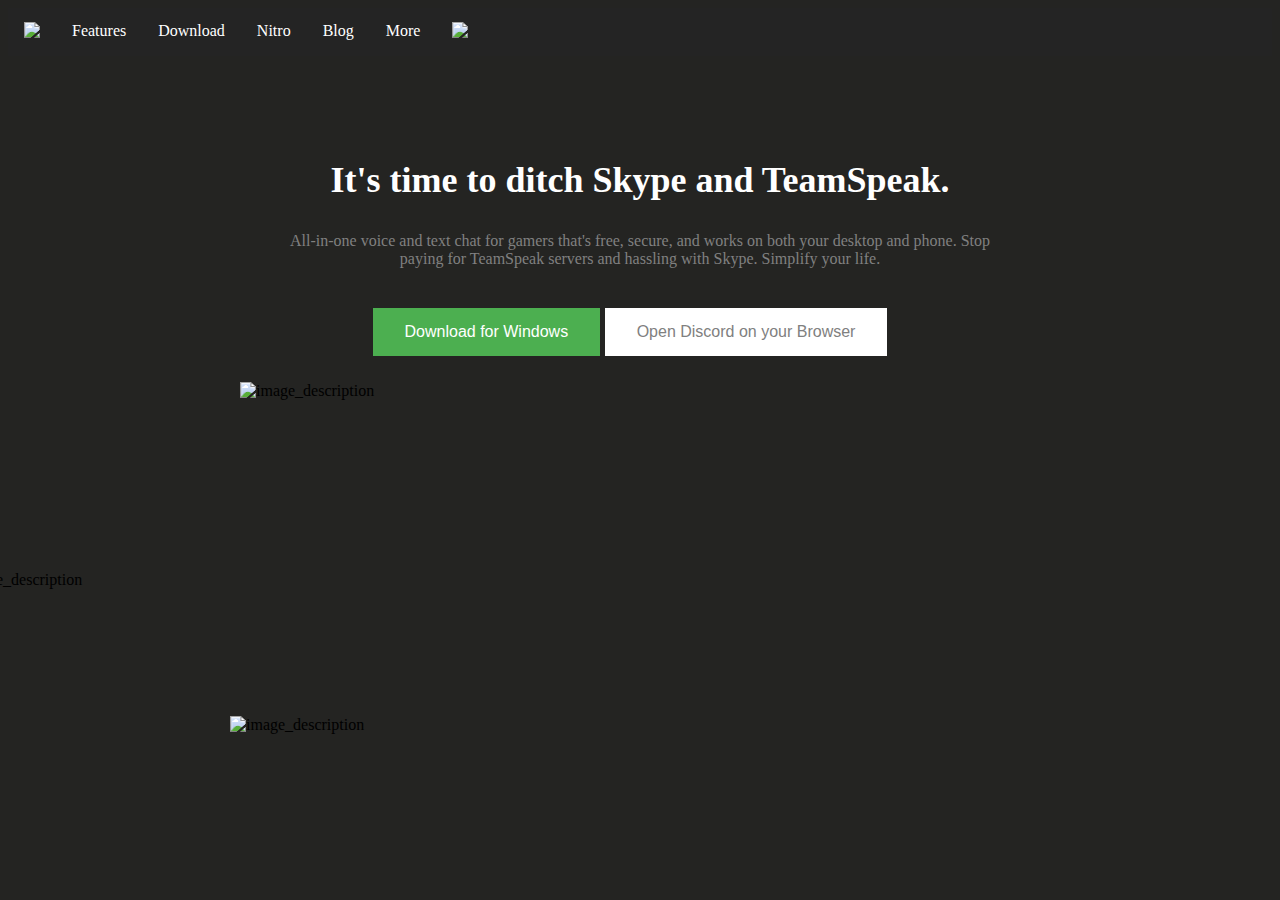
==== Osmi_domaci_cartoonize/index.html @ e01e711e "Add homework" ====
<!DOCTYPE html>
<html>
<head>

<meta name="viewport" content="width=device-width, initial-scale=1">
<link rel="stylesheet" href="C:\Users\djivanovic\Desktop\Startit_kurs\Osmi_domaci_cartoonize\font-awesome-4.7.0/css/font-awesome.min.css">
  <link rel="stylesheet" href="normalize.css">
  <link rel="stylesheet" href="style.css">
<meta charset="utf-8">

</head>

<body>
        <ul id="menu">
        <li><a href="#"><img class="navbar-brand" src="images/discord.png"></a></li>
        <li><a href="#">Features</a></li>
        <li><a href="#">Download</a></li>
        <li><a href="#">Nitro</a></li>
        <li><a href="#">Blog</a></li>
        <li><a href="#">More</a></li>
        <li><a class="right " href="#about"><img src="images/slikanavigacija.png"></a></li>
    </ul>

  <div class="container">
  <div class="row">
<h2>It's time to ditch Skype and TeamSpeak.</h2>
<p>All-in-one voice and text chat for gamers that's free, secure, 
and works on both your desktop and phone. Stop paying for TeamSpeak servers and hassling with Skype. 
Simplify your life.</p>
</div>
</div>

<!--Buttons-->
<section class="btn">
<button type="button" >Download for Windows</button>
<button type="button">Open Discord on your Browser</button>
</section>



<div class="imagecontainer">
  	<figure role="img1" title="Image description" aria-label="Image description">
      <img src="images/monitor.svg" alt="image_description">
    </figure><!-- end role=img div -->
	<figure role="img2" title="Image description" aria-label="Image description">
      <img src="images/mobile.svg"" alt="image_description">
    </figure><!-- end role=img div -->
	<figure role="img3" title="Image description" aria-label="Image description">
      <img src="images/slika.svg"" alt="image_description">
    </figure><!-- end role=img div -->
  </div><!-- end imagecontainer -->
</body>
</html>
---- Osmi_domaci_cartoonize/style.css ----
body{
	background-color:#242422;
}

ul {
    list-style-type: none;
    margin: 0;
    padding: 0;
    overflow: hidden;
    background-color: #242424;
}

ul li {float: left;}

ul li a {
    display: block;
    color: white;
    text-align: center;
    padding: 14px 16px;
    text-decoration: none;
}

ul li a:hover:not(.active) {background-color: #111;}

ulli a.active {background-color: #4CAF50;}

ul li a.right{float: right;}

@media screen and (max-width: 600px){
    #menu > li:nth-child(7) > a > img{float: none;}
}
/*************************/
h2{
	font-size:36px;
	line-height:44px;
	color:#fff;
	text-align:center;
}
p{
	text-align:center;
	margin:0 auto;
}
.row{
	box-sizing: border-box;
    max-width: 1200px;
    padding: 72px 50px 0;
    position: relative;
	margin:0 auto;
	}
.row>p{
	color:grey;
    margin-bottom: 30px;
    max-width: 710px;
}
.con{
	margin 0 auto;
	text-align:center;
}
/*First button-Open Windows*/
body > section > button:nth-child(1){
	background-color: #4CAF50; /* Green */
    border: none;
    color: white;
    padding: 15px 32px;
    text-align: center;
    text-decoration: none;
    display: inline-block;
    font-size: 16px;
}
body > section > button:nth-child(2){
	background-color: #fff; 
    border: none;
    color: grey;
    padding: 15px 32px;
    text-align: center;
    text-decoration: none;
    display: inline-block;
    font-size: 16px;
	margin-right:20px;
}
/*Buttons responsive*/
@media (max-width: 768px) {
  .btn {
    font-size:11px;
    padding:4px 6px;
  }
}

@media (min-width: 768px) {
  .btn {
    font-size:12px;
    padding:6px 12px;
  }
}

@media (min-width: 992px) {
  .btn {
    font-size:14px;
    padding:8px 12px;
  }
}

@media (min-width: 1200px) {
  .btn {
    padding:10px 16px;
    font-size:18px;
	text-align:center;
  }
}
/*********** image monitor*/
body > div.imagecontainer > figure:nth-child(1) > img{
	display:block;
	max-width:800px;
	width:70%;
	margin:0 auto;
	position:relative;

}
body > div.imagecontainer > figure:nth-child(2) > img{
    max-width:200px;
	display:block;
	width:60%;
	margin:0 auto;
	position:absolute;
	top:580px;
	    transform: translate(-50%, -50%);

}
body > div.imagecontainer > figure:nth-child(3) > img{
	max-width: 140px;
    display: block;
    width: 50%;
    margin: 0 auto;
    position: absolute;
    top: 725px;
    left: 300px;	
	transform: translate(-50%, -50%);

}
 @media only screen and (min-device-width: 375px) and (max-device-height: 667px) and (orientation : landscape) and (-webkit-device-pixel-ratio: 2){

	  ul li a{
    float: left;
    width: 60%;
  }
 body > div.imagecontainer > figure:nth-child(3) {
	 display:block;
	 max-width:300px;
	 margin:0 auto;
 }
}
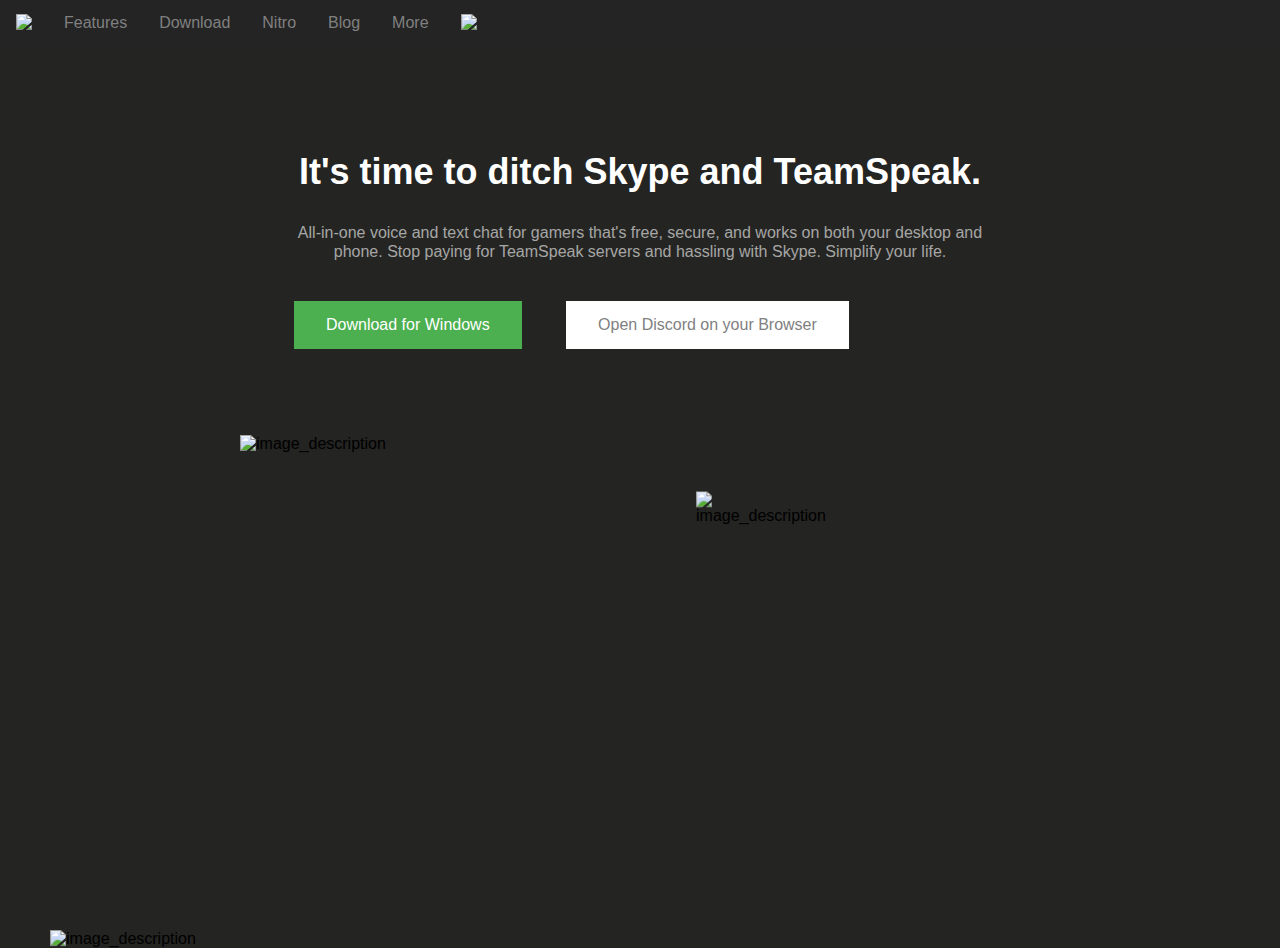
==== commit 79f48237: "Add transform" ====
--- a/Osmi_domaci_cartoonize/index.html
+++ b/Osmi_domaci_cartoonize/index.html
@@ -3,7 +3,6 @@
 <head>
 
 <meta name="viewport" content="width=device-width, initial-scale=1">
-<link rel="stylesheet" href="C:\Users\djivanovic\Desktop\Startit_kurs\Osmi_domaci_cartoonize\font-awesome-4.7.0/css/font-awesome.min.css">
   <link rel="stylesheet" href="normalize.css">
   <link rel="stylesheet" href="style.css">
 <meta charset="utf-8">
@@ -19,6 +18,9 @@
         <li><a href="#">Blog</a></li>
         <li><a href="#">More</a></li>
         <li><a class="right " href="#about"><img src="images/slikanavigacija.png"></a></li>
+		
+		
+		
     </ul>
 
   <div class="container">
--- a/Osmi_domaci_cartoonize/style.css
+++ b/Osmi_domaci_cartoonize/style.css
@@ -1,6 +1,33 @@
 body{
 	background-color:#242422;
+	font-family:"Heletica neue",Helvetica,sans serif;
 }
+h2{
+	font-size:36px;
+	line-height:44px;
+	color:#fff;
+	text-align:center;
+}
+p{
+	text-align:center;
+	margin:0 auto;
+}
+/*Paragraf i heading*/
+.row{
+	box-sizing: border-box;
+    max-width: 1200px;
+    padding: 72px 50px 0;
+    position: relative;
+	margin:0 auto;
+	}
+	/*Paragraf ispod h2*/
+.row>p{
+    margin-bottom: 6px;
+    max-width: 710px;
+	font-size:16px;
+	color:rgba(255, 255, 255, 0.6)
+}
+
 
 ul {
     list-style-type: none;
@@ -14,58 +41,27 @@
 
 ul li a {
     display: block;
-    color: white;
+    color: grey;
     text-align: center;
     padding: 14px 16px;
     text-decoration: none;
 }
 
-ul li a:hover:not(.active) {background-color: #111;}
 
-ulli a.active {background-color: #4CAF50;}
-
-ul li a.right{float: right;}
-
-@media screen and (max-width: 600px){
-    #menu > li:nth-child(7) > a > img{float: none;}
-}
-/*************************/
-h2{
-	font-size:36px;
-	line-height:44px;
-	color:#fff;
-	text-align:center;
-}
-p{
-	text-align:center;
-	margin:0 auto;
-}
-.row{
-	box-sizing: border-box;
-    max-width: 1200px;
-    padding: 72px 50px 0;
-    position: relative;
-	margin:0 auto;
-	}
-.row>p{
-	color:grey;
-    margin-bottom: 30px;
-    max-width: 710px;
-}
-.con{
-	margin 0 auto;
-	text-align:center;
-}
 /*First button-Open Windows*/
 body > section > button:nth-child(1){
-	background-color: #4CAF50; /* Green */
+	background-color: #4CAF50;
     border: none;
     color: white;
     padding: 15px 32px;
     text-align: center;
     text-decoration: none;
-    display: inline-block;
     font-size: 16px;
+	margin-left:294px;
+	margin-right:40px;
+	margin-top:34px;
+	margin-bottom:70px;
+	 display:inline-block;
 }
 body > section > button:nth-child(2){
 	background-color: #fff; 
@@ -76,36 +72,7 @@
     text-decoration: none;
     display: inline-block;
     font-size: 16px;
-	margin-right:20px;
-}
-/*Buttons responsive*/
-@media (max-width: 768px) {
-  .btn {
-    font-size:11px;
-    padding:4px 6px;
-  }
-}
-
-@media (min-width: 768px) {
-  .btn {
-    font-size:12px;
-    padding:6px 12px;
-  }
-}
-
-@media (min-width: 992px) {
-  .btn {
-    font-size:14px;
-    padding:8px 12px;
-  }
-}
-
-@media (min-width: 1200px) {
-  .btn {
-    padding:10px 16px;
-    font-size:18px;
-	text-align:center;
-  }
+	
 }
 /*********** image monitor*/
 body > div.imagecontainer > figure:nth-child(1) > img{
@@ -116,36 +83,87 @@
 	position:relative;
 
 }
+/*Mobile image*/
 body > div.imagecontainer > figure:nth-child(2) > img{
     max-width:200px;
 	display:block;
 	width:60%;
 	margin:0 auto;
-	position:absolute;
-	top:580px;
-	    transform: translate(-50%, -50%);
+	position: absolute;
+    top: 931px;
+    transform: translate(-50%, -5%);
+    left: 150px;
 
 }
+   
 body > div.imagecontainer > figure:nth-child(3) > img{
 	max-width: 140px;
     display: block;
     width: 50%;
     margin: 0 auto;
     position: absolute;
-    top: 725px;
-    left: 300px;	
-	transform: translate(-50%, -50%);
+    top: 493px;
+    left: 766px;
+	    transform: translate(-50%, -5%);
+
+	  }
+
+
+
+/* ul li a:hover:not(.active) {background-color: #fff;} */
+
+/* ul li a.active {background-color: #4CAF50;}
+ */
+
+@media screen and (max-width: 600px){
+    #menu > li:nth-child(7) > a > img{float: none;}
+	body > div.imagecontainer > figure:nth-child(1) > img{
+	  display:block;
+      width:100%;
+	  transform: translate(9%, 38%);
+
+	}
+	body > div.imagecontainer > figure:nth-child(2){
+		    width: 20%;
+    display: block;
+    width: 40$;
+    margin: 0 auto;
+    position: absolute;
+    top: 931px;
+    transform: translate(-146%, -16%);
+    left: 150px;
+	}
+	/*First buttom*/
+body > section > button:nth-child(1){
+      display:block;
+      width:100%;
+	  transform: translate(-84%, 16%);
+
+  
+}
+	/*Second buttom*/
+
+body > section > button:nth-child(2){
+      display:block;
+      width:100%;
+	  transform: translate(-4%, -7%);
+
+  }
+  body > div.imagecontainer > figure:nth-child(3) > img{
+	max-width: 140px;
+    display: block;
+    width: 50%;
+    margin: 0 auto;
+    position: absolute;
+    top: 522px;
+    left: 890px;
+    transform: translate(-50%, -50%);
 
 }
- @media only screen and (min-device-width: 375px) and (max-device-height: 667px) and (orientation : landscape) and (-webkit-device-pixel-ratio: 2){
 
-	  ul li a{
-    float: left;
-    width: 60%;
-  }
- body > div.imagecontainer > figure:nth-child(3) {
-	 display:block;
-	 max-width:300px;
-	 margin:0 auto;
- }
 }
+/*************************/
+
+
+
+
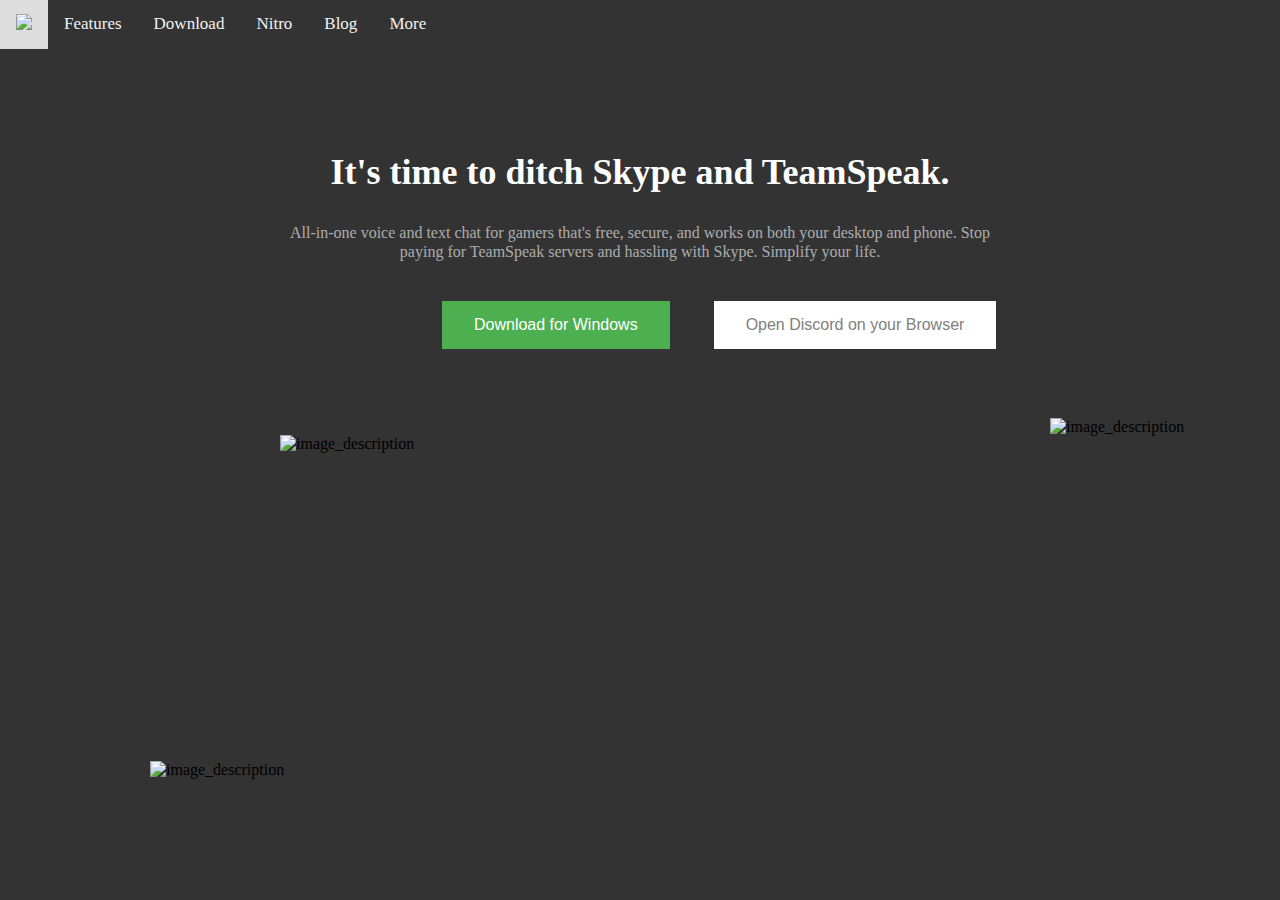
==== commit 68796681: "Change navbar to be responsive" ====
--- a/Osmi_domaci_cartoonize/index.html
+++ b/Osmi_domaci_cartoonize/index.html
@@ -10,18 +10,17 @@
 </head>
 
 <body>
-        <ul id="menu">
-        <li><a href="#"><img class="navbar-brand" src="images/discord.png"></a></li>
-        <li><a href="#">Features</a></li>
-        <li><a href="#">Download</a></li>
-        <li><a href="#">Nitro</a></li>
-        <li><a href="#">Blog</a></li>
-        <li><a href="#">More</a></li>
-        <li><a class="right " href="#about"><img src="images/slikanavigacija.png"></a></li>
-		
-		
-		
-    </ul>
+
+<div class="topnav" id="myTopnav">
+  <a href="#home"><img class="navbar-brand" src="images/discord.png"></</a>
+  <a href="#news">Features</a>
+  <a href="#contact">Download</a>
+  <a href="#about">Nitro</a>
+  <a href="#">Blog</a>
+   <a href="#">More</a>
+  
+  <a href="javascript:void(0);" class="icon" onclick="myFunction()">&#9776;</a>
+</div>
 
   <div class="container">
   <div class="row">
@@ -42,7 +41,7 @@
 
 <div class="imagecontainer">
   	<figure role="img1" title="Image description" aria-label="Image description">
-      <img src="images/monitor.svg" alt="image_description">
+      <img src="images/monitor.svg" alt="image_description" >
     </figure><!-- end role=img div -->
 	<figure role="img2" title="Image description" aria-label="Image description">
       <img src="images/mobile.svg"" alt="image_description">
--- a/Osmi_domaci_cartoonize/style.css
+++ b/Osmi_domaci_cartoonize/style.css
@@ -1,6 +1,34 @@
 body{
-	background-color:#242422;
-	font-family:"Heletica neue",Helvetica,sans serif;
+	background-color: #333;
+	font-family:Helvetica neue,sans serif;
+}
+/*Navigation bar*/
+/* Add a black background color to the top navigation */
+.topnav {
+    background-color: #333;
+    overflow: hidden;
+}
+
+/* Style the links inside the navigation bar */
+.topnav a {
+    float: left;
+    display: block;
+    color: #f2f2f2;
+    text-align: center;
+    padding: 14px 16px;
+    text-decoration: none;
+    font-size: 17px;
+}
+
+/* Change the color of links on hover */
+.topnav a:hover {
+    background-color: #ddd;
+    color: black;
+}
+
+/* Hide the link that should open and close the topnav on small screens */
+.topnav .icon {
+    display: none;
 }
 h2{
 	font-size:36px;
@@ -10,9 +38,9 @@
 }
 p{
 	text-align:center;
-	margin:0 auto;
-}
-/*Paragraf i heading*/
+	 margin:0 auto;
+}
+/*Heading&Paragraf*/
 .row{
 	box-sizing: border-box;
     max-width: 1200px;
@@ -20,6 +48,7 @@
     position: relative;
 	margin:0 auto;
 	}
+	
 	/*Paragraf ispod h2*/
 .row>p{
     margin-bottom: 6px;
@@ -29,25 +58,6 @@
 }
 
 
-ul {
-    list-style-type: none;
-    margin: 0;
-    padding: 0;
-    overflow: hidden;
-    background-color: #242424;
-}
-
-ul li {float: left;}
-
-ul li a {
-    display: block;
-    color: grey;
-    text-align: center;
-    padding: 14px 16px;
-    text-decoration: none;
-}
-
-
 /*First button-Open Windows*/
 body > section > button:nth-child(1){
 	background-color: #4CAF50;
@@ -57,11 +67,12 @@
     text-align: center;
     text-decoration: none;
     font-size: 16px;
-	margin-left:294px;
+	margin-left:442px;
 	margin-right:40px;
 	margin-top:34px;
 	margin-bottom:70px;
-	 display:inline-block;
+	display:inline-block;
+	max-width:100%;
 }
 body > section > button:nth-child(2){
 	background-color: #fff; 
@@ -77,7 +88,7 @@
 /*********** image monitor*/
 body > div.imagecontainer > figure:nth-child(1) > img{
 	display:block;
-	max-width:800px;
+	max-width:60%;
 	width:70%;
 	margin:0 auto;
 	position:relative;
@@ -85,37 +96,38 @@
 }
 /*Mobile image*/
 body > div.imagecontainer > figure:nth-child(2) > img{
-    max-width:200px;
+    max-width:20%;
 	display:block;
-	width:60%;
+	width:14%;
 	margin:0 auto;
 	position: absolute;
-    top: 931px;
-    transform: translate(-50%, -5%);
+    top: 761px;
     left: 150px;
 
 }
-   
-body > div.imagecontainer > figure:nth-child(3) > img{
+   /*Floppy*/
+   body > div.imagecontainer > figure:nth-child(3) > img{
 	max-width: 140px;
     display: block;
     width: 50%;
     margin: 0 auto;
     position: absolute;
-    top: 493px;
-    left: 766px;
-	    transform: translate(-50%, -5%);
+    top: 418px;
+    left: 1050px;
 
 	  }
-
-
-
 /* ul li a:hover:not(.active) {background-color: #fff;} */
 
 /* ul li a.active {background-color: #4CAF50;}
  */
+/*********************
+
+MEDIA QUERIES  <600PX
+
+*********************/
 
 @media screen and (max-width: 600px){
+
     #menu > li:nth-child(7) > a > img{float: none;}
 	body > div.imagecontainer > figure:nth-child(1) > img{
 	  display:block;
@@ -123,47 +135,134 @@
 	  transform: translate(9%, 38%);
 
 	}
-	body > div.imagecontainer > figure:nth-child(2){
-		    width: 20%;
+		/*Mobile device*/
+body > div.imagecontainer > figure:nth-child(2) > img {
+    display: block;
+    width: 60%;   
+    transform: translate(-50%, -5%);
+	  margin-left: 506px;
+    margin-right: 40px;
+    margin-top:200px;
+    margin-bottom: 70px;
+	
+}
+	/*Floppy*/
+	 body > div.imagecontainer > figure:nth-child(3) > img{
+     width: 20%;
+    display: block;
+    transform: translate(-146%, -16%);
+	margin-left: 506px;
+    margin-right: 40px;
+    margin-top:200px;
+    margin-bottom: 70px;
+	float:left;
+}
+
+	 body > section > button:nth-child(1){ 
+display:none;	 
+} 
+	/*Second buttom*/
+
+body > section > button:nth-child(2){
+    display:block;
+    width:80%;
+	transform: translate(-4%, -47%);
+	margin-left: 100px;
+    display: block;
+    margin-top: 50px;
+    width: 50%;
+    transform: translate(-4%, -47%);
+}
+  }
+  
+
+
+/*************************
+media queries > 600px and <  1000px
+***************************/
+
+@media screen and (min-width: 600px)and(max-width: 1000px)
+ {
+
+ #menu > li:nth-child(7) > a > img{float: none;}
+	body > div.imagecontainer > figure:nth-child(1) > img{
+	  display:block;
+      width:100%;
+transform: translate(-21%, -48%);
+	}
+	/*Mobile device*/
+body > div.imagecontainer > figure:nth-child(2) > img {
+    display: block;
+    width: 60%;
+    margin: 0 auto;
+    transform: translate(-50%, -5%);
+  
+}
+	/*Floppy*/
+	 body > div.imagecontainer > figure:nth-child(3) > img{
+     width: 20%;
     display: block;
     width: 40$;
     margin: 0 auto;
-    position: absolute;
-    top: 931px;
-    transform: translate(-146%, -16%);
-    left: 150px;
-	}
+    position: relative;
+     top: -203px;
+    transform: translate(-56%, -573%);
+    left: 281px;
+}
 	/*First buttom*/
 body > section > button:nth-child(1){
-      display:block;
-      width:100%;
-	  transform: translate(-84%, 16%);
-
-  
+     width: 19%;
+    transform: translate(-101%, -363%);
+    text-align: center;
+    text-decoration: none;
+    font-size: 16px;
+    margin-left: 506px;
+    margin-right: 40px;
+    margin-top:200px;
+    margin-bottom: 70px;
+    display: inline-block;
 }
 	/*Second buttom*/
 
 body > section > button:nth-child(2){
-      display:block;
-      width:100%;
-	  transform: translate(-4%, -7%);
-
-  }
-  body > div.imagecontainer > figure:nth-child(3) > img{
-	max-width: 140px;
-    display: block;
-    width: 50%;
-    margin: 0 auto;
+    margin-top: 50px;
+    width: 19%;
+    transform: translate(10%, -580%);
+	    padding: 15px 32px;
+    text-align: center;
+    text-decoration: none;
+    font-size: 16px;
+   margin-left: 506px;
+    margin-right: 40px;
+    margin-top: -779px;
+    margin-bottom: 70px;
+    display: inline-block;
+}
+}
+/*Media queries for navigation * /
+/* When the screen is less than 600 pixels wide, hide all links, except for the first one ("Home"). Show the link that contains should open and close the topnav (.icon) */
+@media screen and (max-width: 600px) {
+  .topnav a:not(:first-child) {display: none;}
+  .topnav a img{
+	float: right;
+    display: block;}
+  .topnav a.icon {
+    float: right;
+    display: block;
+  }
+}
+
+/* The "responsive" class is added to the topnav with JavaScript when the user clicks on the icon. This class makes the topnav look good on small screens (display the links vertically instead of horizontally) */
+@media screen and (max-width: 600px) {
+  .topnav.responsive {position: relative;}
+  .topnav.responsive a.icon {
     position: absolute;
-    top: 522px;
-    left: 890px;
-    transform: translate(-50%, -50%);
-
-}
-
-}
-/*************************/
-
-
-
-
+    right: 0;
+    top: 0;
+  }
+  .topnav.responsive a {
+    float: none;
+    display: block;
+    text-align: left;
+  }
+}